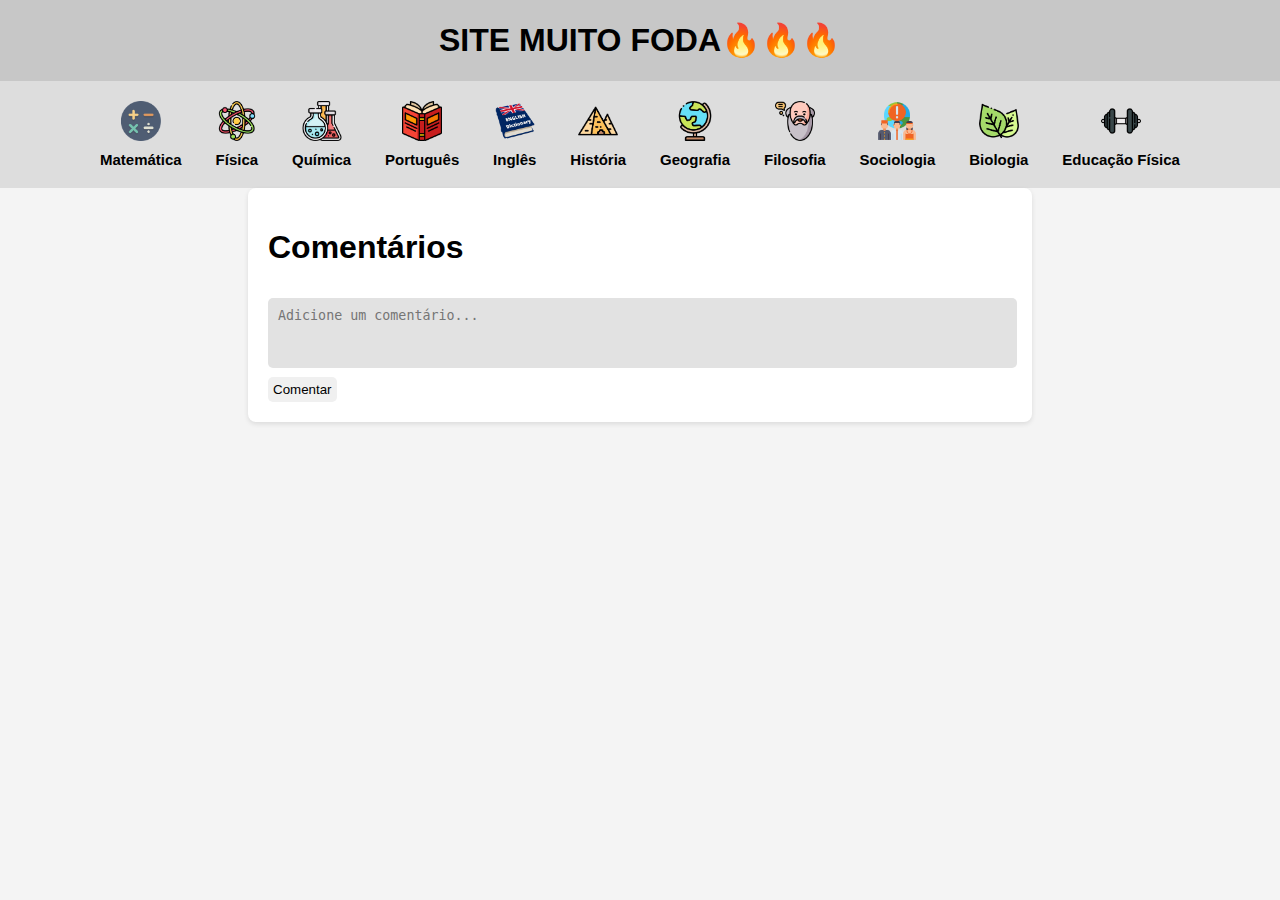
==== biologia.html @ 5c0d6534 "v1.0" ====
<!DOCTYPE html>
<html lang="pt-BR">
<head>
    <meta charset="UTF-8">
    <meta name="viewport" content="width=device-width, initial-scale=1.0">
    <title>Biologia</title>
    <link rel="stylesheet" href="css/paginasPergunta.css">
    <link rel="stylesheet" href="comentariosAr/comentarios.css">

</head>
<body>
    <div class="bgCabecalho">
        <nav class="navegacaoClass">
            <h1>SITE MUITO FODA🔥🔥🔥</h1>
        </nav>
        <section>
            <div class="listaMaterias">
                <li class="listaMat">
                    <div class="botaoLista">
                        <a class="listaTexto" href="matematica.html" >
                            <img src="imagens/matematica.png" alt="aaaa" id="imgss">
                            Matemática
                        </a>
                    </div>
                </li>
                <li class="listaMat">
                    <div>
                        <a class="listaTexto" href="fisica.html" >
                            <img src="imagens/fisica.png" alt="aaaa" id="imgss">
                            Física
                        </a>
                    </div>
                </li>
                <li class="listaMat">
                    <div>
                        <a class="listaTexto" href="quimica.html" >
                            <img src="imagens/quimica.png" alt="aaaa" id="imgss">
                            Química
                        </a>
                </li>
                <li class="listaMat">
                    <div>
                        <a class="listaTexto" href="portugues.html" >
                            <img src="imagens/portugues.png" alt="aaaa" id="imgss">
                            Português
                        </a>
                    </div>
                </li>
                <li class="listaMat">
                    <div>
                        <a class="listaTexto" href="ingles.html" >
                            <img src="imagens/ingles.png" alt="aaaa" id="imgss">
                            Inglês
                        </a>
                    </div>
                </li>
                <li class="listaMat">
                    <div>
                        <a class="listaTexto" href="historia.html" >
                            <img src="imagens/historia.png" alt="aaaa" id="imgss">
                            História
                        </a>
                    </div>
                </li>
                <li class="listaMat">
                    <div>
                        <a class="listaTexto" href="geografia.html" >
                            <img src="imagens/geografia.png" alt="aaaa" id="imgss">
                            Geografia
                        </a>
                    </div>
                </li>
                <li class="listaMat">
                    <div>
                        <a class="listaTexto" href="filosofia.html" >
                            <img src="imagens/filosofia.png" alt="aaaa" id="imgss">
                            Filosofia
                        </a>
                    </div>
                </li>
                <li class="listaMat">
                    <div>
                        <a class="listaTexto" href="sociologia.html" >
                            <img src="imagens/sociologia.png" alt="aaaa" id="imgss">
                            Sociologia
                        </a>
                    </div>
                </li>
                <li class="listaMat">
                    <div>
                        <a class="listaTexto" href="biologia.html" >
                            <img src="imagens/biologia.png" alt="aaaa" id="imgss">
                            Biologia
                        </a>
                    </div>
                </li>
                <li class="listaMat">
                    <div>
                        <a class="listaTexto" href="educacaofisica.html" >
                            <img src="imagens/educacaofisica.png" alt="aaaa" id="imgss">
                            Educação Física
                        </a>
                    </div>
                </li>
            </div>
        </section>
    </div>
    <section class="perguntas-sec">
        <div class="container">
            <h1>Comentários</h1>
            <div id="commentSection">
                
            </div>
            <textarea id="newComment" placeholder="Adicione um comentário..."></textarea>
            <button id="submitComment">Comentar</button>
        </div>
    </section>
    <script src="comentariosAr/comentarios.js"></script>
    <script src="comentariosAr/comentarioData.js"></script>
</body>
</html>
---- css/paginasPergunta.css ----
body{
    background-color: #f0f0f0;
}

.navegacaoClass{
    display: flex;
    justify-content: space-around;
    background-color: rgb(199, 199, 199);
}

.listaMaterias{
    margin-top: 10px;
    display: flex;
    justify-content: space-between;
    margin-left: 100px;
    margin-right: 100px;
}

.bgCabecalho{
    background-color: rgb(221, 221, 221);
    padding: 0px 0px;
    margin-left: -20px;
    margin-top: -20px;
    margin-right: -20px;
    padding-bottom: 20px;
}

.cabeçalhoTexto{
    display: flex;
    justify-content: space-around;
}

.listaMat{
    list-style-type: none;
    margin-top: 10px;
}

.listaTexto{
    display: flex;
    flex-direction: column;
    align-items: center;
    text-decoration: none;
    color: black;
    font-size: 15px;
    font-weight: bold;
}

.listaTexto:hover{
    filter: brightness(75%);
}

#imgss{
    height: 40px;
    margin-bottom: 10px;
}

.teste{
    display: flex;
    height: 200px;
    width: 400px;
    border-radius: 10px;
    background-color: lightgray;
    margin: 50px;
}

.teste2{
    margin: 25px;
    background-color: rgb(155, 155, 155);
    height: 100px;
    width: 300px;
    border-radius: 10px;
    padding: 25px;
}
---- comentariosAr/comentarios.css ----
body {
    font-family: Arial, sans-serif;
    background-color: #f4f4f4;
    margin: 0;
    padding: 20px;
}

.container {
    max-width: 60%;
    margin: auto;
    background: white;
    padding: 20px;
    border-radius: 8px;
    box-shadow: 0 2px 5px rgba(0, 0, 0, 0.1);
    overflow-wrap: break-word;
}

.comment {
    margin-bottom: 15px;
    padding: 10px;
    border: 1px solid #ddd;
    border-radius: 5px;
    padding-right: 15px;
}

.replySection {
    margin-left: 20px;
}

textarea {
    max-width: 98%;
    width: 98%;
    height: 50px;
    margin-top: 10px;
    border-radius: 5px;
    resize: none;
    border: none;
    background-color: rgb(226, 226, 226);
    padding: 10px;
}

.replySection textarea{
    width: 94%;
}

button {
    padding: 5px;
    border-radius: 5px;
    margin-top: 5px;
    border: none;
    background-color: rgb(240, 240, 240);
}

button:hover{
    background-color: rgb(211, 211, 211);
}
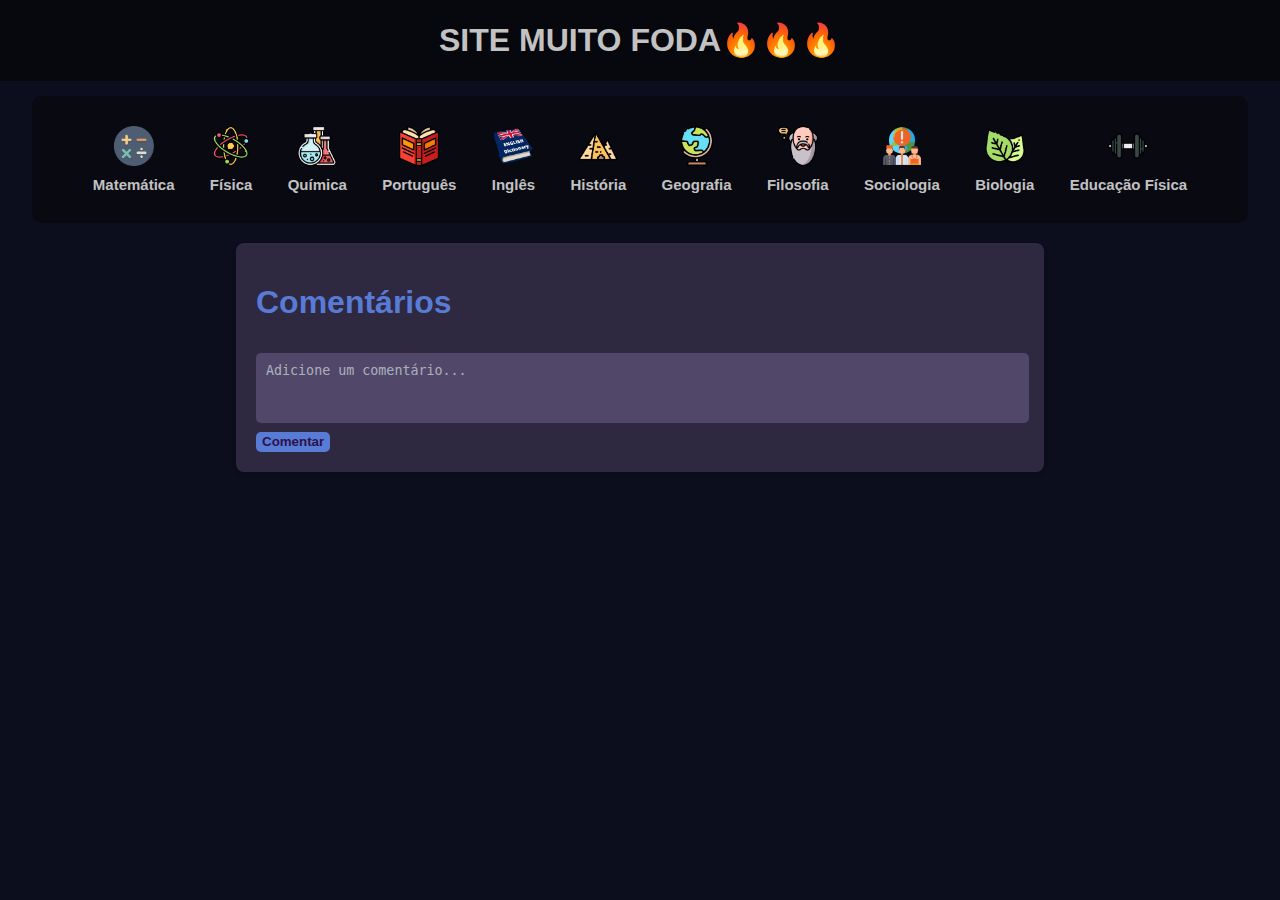
==== commit 6cf3c0ff: "v3" ====
--- a/biologia.html
+++ b/biologia.html
@@ -9,10 +9,10 @@
 
 </head>
 <body>
+    <nav class="navegacaoClass">
+        <h1>SITE MUITO FODA🔥🔥🔥</h1>
+    </nav>
     <div class="bgCabecalho">
-        <nav class="navegacaoClass">
-            <h1>SITE MUITO FODA🔥🔥🔥</h1>
-        </nav>
         <section>
             <div class="listaMaterias">
                 <li class="listaMat">
@@ -107,7 +107,7 @@
     </div>
     <section class="perguntas-sec">
         <div class="container">
-            <h1>Comentários</h1>
+            <h1 style="color: #587bd6">Comentários</h1>
             <div id="commentSection">
                 
             </div>
--- a/css/paginasPergunta.css
+++ b/css/paginasPergunta.css
@@ -1,28 +1,39 @@
 body{
-    background-color: #f0f0f0;
+    font-family: Arial, sans-serif;
+    background:rgb(12, 13, 29);
+    margin: 0px;
 }
 
 .navegacaoClass{
     display: flex;
     justify-content: space-around;
-    background-color: rgb(199, 199, 199);
+    align-items: center;
+    background-color: rgb(7, 7, 14);
+    color: rgb(194, 194, 194);
+}
+
+.navegacaoClass img:hover{
+    filter: brightness(80%);
 }
 
 .listaMaterias{
-    margin-top: 10px;
     display: flex;
     justify-content: space-between;
-    margin-left: 100px;
-    margin-right: 100px;
+    margin-left: 5%;
+    margin-right: 5%;
 }
 
 .bgCabecalho{
-    background-color: rgb(221, 221, 221);
-    padding: 0px 0px;
-    margin-left: -20px;
-    margin-top: -20px;
-    margin-right: -20px;
-    padding-bottom: 20px;
+    align-items: center;
+    position: sticky;
+    top: 20px;
+    background-color: rgb(9, 9, 18);
+    padding-top: 20px;
+    padding-bottom: 30px;
+    width: 95%;
+    margin-top: 15px;
+    margin-left: 2.5%;
+    border-radius: 10px;
 }
 
 .cabeçalhoTexto{
@@ -43,6 +54,7 @@
     color: black;
     font-size: 15px;
     font-weight: bold;
+    color: rgb(194, 194, 194);
 }
 
 .listaTexto:hover{
--- a/comentariosAr/comentarios.css
+++ b/comentariosAr/comentarios.css
@@ -1,30 +1,32 @@
 body {
     font-family: Arial, sans-serif;
-    background-color: #f4f4f4;
     margin: 0;
-    padding: 20px;
 }
 
 .container {
     max-width: 60%;
     margin: auto;
-    background: white;
     padding: 20px;
     border-radius: 8px;
     box-shadow: 0 2px 5px rgba(0, 0, 0, 0.1);
     overflow-wrap: break-word;
+    margin-top: 20px;
+    color: rgb(194, 194, 194);
+    background-color: rgb(47, 40, 65);
 }
 
 .comment {
     margin-bottom: 15px;
     padding: 10px;
-    border: 1px solid #ddd;
+    border: 1px solid rgb(9, 9, 18);;
     border-radius: 5px;
     padding-right: 15px;
+    padding-bottom: 20px;
 }
 
 .replySection {
     margin-left: 20px;
+    justify-content: space-around;
 }
 
 textarea {
@@ -35,8 +37,13 @@
     border-radius: 5px;
     resize: none;
     border: none;
-    background-color: rgb(226, 226, 226);
+    background-color: rgb(81, 72, 105);
+    color: #f0ffffde;
     padding: 10px;
+}
+
+textarea::placeholder{
+    color: rgba(240, 255, 255, 0.58);
 }
 
 .replySection textarea{
@@ -44,14 +51,29 @@
 }
 
 button {
-    padding: 5px;
+    height: 20px;
+    align-items: center;
     border-radius: 5px;
     margin-top: 5px;
     border: none;
-    background-color: rgb(240, 240, 240);
+    background-color: rgb(88, 123, 214);
+    color: rgb(43, 19, 75);
+    font-weight: bolder;
+}
+
+button img{
+    pointer-events: none;
 }
 
 button:hover{
     background-color: rgb(211, 211, 211);
+    cursor: pointer;
 }
 
+.div-btn-reply{
+    display: flex;
+    justify-content: space-between;
+    margin-top: 5px;
+    width: 152px;
+}
+
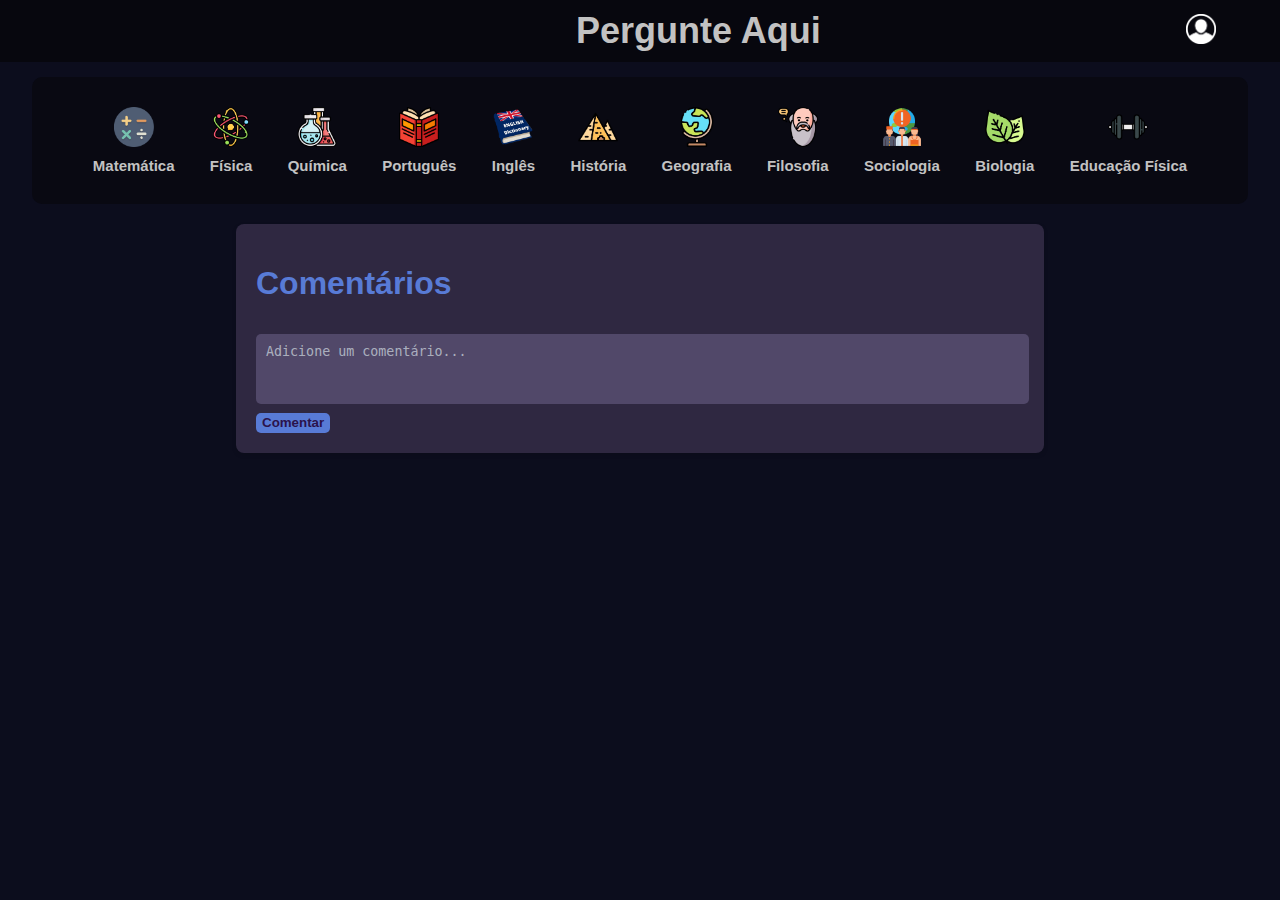
==== commit b9db4c92: "Add files via upload" ====
--- a/biologia.html
+++ b/biologia.html
@@ -10,7 +10,10 @@
 </head>
 <body>
     <nav class="navegacaoClass">
-        <h1>SITE MUITO FODA🔥🔥🔥</h1>
+        <div>
+            <a style="text-decoration: none; color: rgb(194, 194, 194); font-size: 36px;" href="index.html">Pergunte Aqui</a>
+            <a href="login.html"><img style="height: 30px;" src="imagens/loginLogo.png" alt="loginLogo"></a>
+        </div>
     </nav>
     <div class="bgCabecalho">
         <section>
--- a/css/paginasPergunta.css
+++ b/css/paginasPergunta.css
@@ -5,11 +5,20 @@
 }
 
 .navegacaoClass{
-    display: flex;
-    justify-content: space-around;
     align-items: center;
     background-color: rgb(7, 7, 14);
     color: rgb(194, 194, 194);
+    font-weight: bolder;
+}
+
+.navegacaoClass div{
+    display: flex;
+    justify-content: space-between;
+    align-items: center;
+    width: 50%;
+    margin-left: 45%;
+    padding: 10px 0;
+
 }
 
 .navegacaoClass img:hover{
--- a/comentariosAr/comentarios.css
+++ b/comentariosAr/comentarios.css
@@ -66,8 +66,12 @@
 }
 
 button:hover{
-    background-color: rgb(211, 211, 211);
+    background-color: rgb(178, 199, 255);
     cursor: pointer;
+}
+
+.checked{
+    background-color: rgb(178, 199, 255);
 }
 
 .div-btn-reply{
